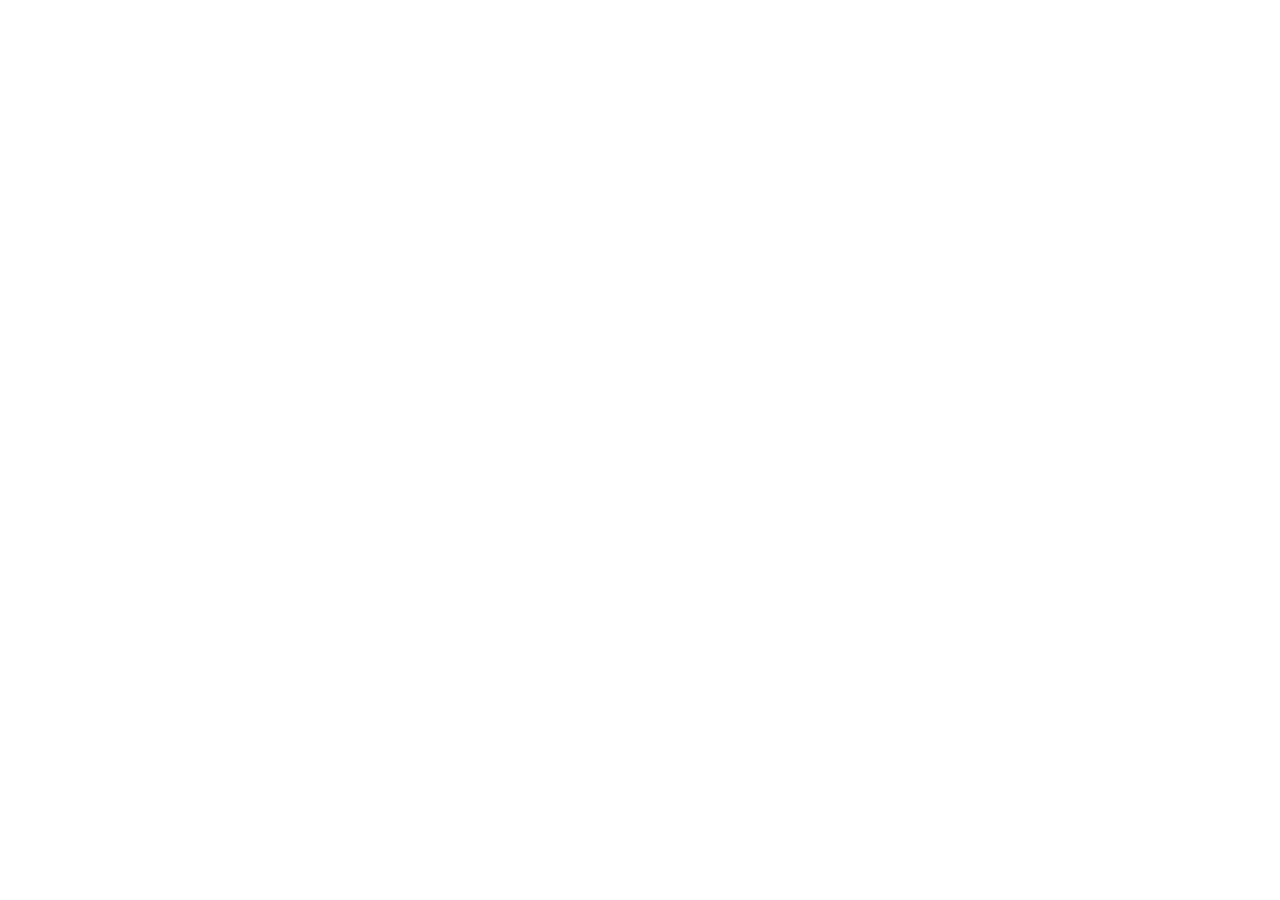
==== public/HTML/index.html @ 589bfda8 "add model" ====
<!DOCTYPE html>
<html lang="fr">
    <head>
        <meta charset="UTF-8">
        <meta name="viewport" content="width=device-width, initial-scale=1.0">
        <title>Crazy Vegetable Race</title>
        <link rel="stylesheet" href="/public/CSS/index.css">
    </head>
    
    <body>

    </body>
</html>
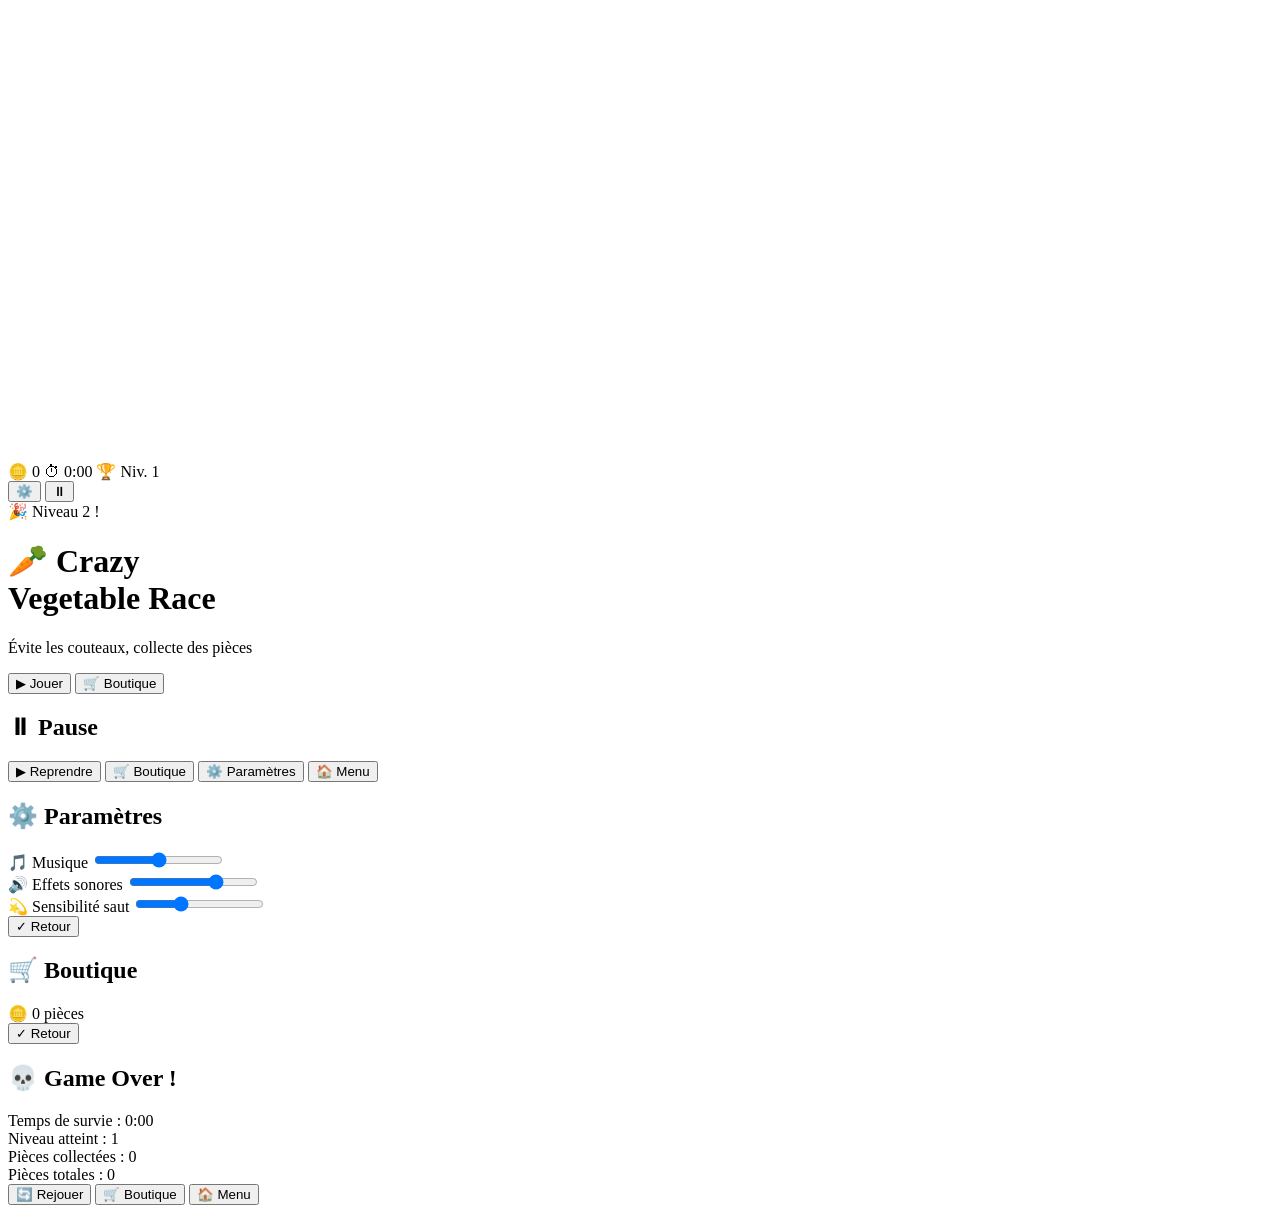
==== commit 9de9a833: "ADD -> index HTML : page d'accueil + pause/boutique/paramètre" ====
--- a/public/HTML/index.html
+++ b/public/HTML/index.html
@@ -1,13 +1,84 @@
 <!DOCTYPE html>
 <html lang="fr">
-    <head>
-        <meta charset="UTF-8">
-        <meta name="viewport" content="width=device-width, initial-scale=1.0">
-        <title>Crazy Vegetable Race</title>
-        <link rel="stylesheet" href="/public/CSS/index.css">
-    </head>
-    
-    <body>
+<head>
+  <meta charset="UTF-8">
+  <title>Crazy Vegetable Race 🥕</title>
+  <link href="https://fonts.googleapis.com/css2?family=Fredoka+One&family=Nunito:wght@700&display=swap" rel="stylesheet">
+  <link rel="stylesheet" href="../CSS/index.css">
+</head>
 
-    </body>
-</html>+<body>
+  <div id="gameWrapper">
+
+    <canvas id="gameCanvas" width="800" height="450"></canvas>
+
+    <div id="hud" class="cache">
+      <div id="hudGauche">
+        <span>🪙 <span id="hudPieces">0</span></span>
+        <span>⏱ <span id="hudTemps">0:00</span></span>
+        <span>🏆 Niv. <span id="hudNiveau">1</span></span>
+      </div>
+      <div id="hudDroite">
+        <button class="btnIcone" id="btnParametres">⚙️</button>
+        <button class="btnIcone" id="btnPause">⏸</button>
+      </div>
+    </div>
+
+    <div id="badgeNiveau">🎉 Niveau 2 !</div>
+
+    <div class="ecran" id="ecranMenu">
+      <h1 class="logo">🥕 Crazy<br>Vegetable Race</h1>
+      <p class="sousTitre">Évite les couteaux, collecte des pièces</p>
+      <button class="btn btnVert" id="btnJouer">▶ Jouer</button>
+      <button class="btn btnOr" id="btnBoutique">🛒 Boutique</button>
+    </div>
+
+    <div class="ecran cache" id="ecranPause">
+      <h2>⏸ Pause</h2>
+      <button class="btn btnVert" id="btnReprendre">▶ Reprendre</button>
+      <button class="btn btnOr" id="btnPauseShop">🛒 Boutique</button>
+      <button class="btn btnOr" id="btnPauseParam">⚙️ Paramètres</button>
+      <button class="btn btnRouge" id="btnQuitter">🏠 Menu</button>
+    </div>
+
+    <div class="ecran cache" id="ecranParametres">
+      <h2>⚙️ Paramètres</h2>
+      <div class="ligne">
+        <label>🎵 Musique</label>
+        <input type="range" id="sliderMusique" min="0" max="1" step="0.05" value="0.5">
+      </div>
+      <div class="ligne">
+        <label>🔊 Effets sonores</label>
+        <input type="range" id="sliderSfx" min="0" max="1" step="0.05" value="0.7">
+      </div>
+      <div class="ligne">
+        <label>💫 Sensibilité saut</label>
+        <input type="range" id="sliderSens" min="0.5" max="2" step="0.1" value="1">
+      </div>
+      <button class="btn btnVert petit" id="btnRetourParam">✓ Retour</button>
+    </div>
+
+    <div class="ecran cache" id="ecranBoutique">
+      <h2>🛒 Boutique</h2>
+      <div class="affichagePieces">🪙 <span id="boutiquePieces">0</span> pièces</div>
+      <div id="grilleSkins"></div>
+      <button class="btn btnVert petit" id="btnRetourBoutique">✓ Retour</button>
+    </div>
+
+    <div class="ecran cache" id="ecranMort">
+      <h2>💀 Game Over !</h2>
+      <div class="stats">
+        Temps de survie : <span id="mortTemps">0:00</span><br>
+        Niveau atteint : <span id="mortNiveau">1</span><br>
+        Pièces collectées : <span id="mortPieces">0</span><br>
+        Pièces totales : <span id="mortTotal">0</span>
+      </div>
+      <button class="btn btnVert" id="btnRejouer">🔄 Rejouer</button>
+      <button class="btn btnOr" id="btnMortShop">🛒 Boutique</button>
+      <button class="btn btnRouge petit" id="btnMortMenu">🏠 Menu</button>
+    </div>
+
+  </div>
+  <script src="../JS/index.js" defer></script>
+</body>
+</html>
